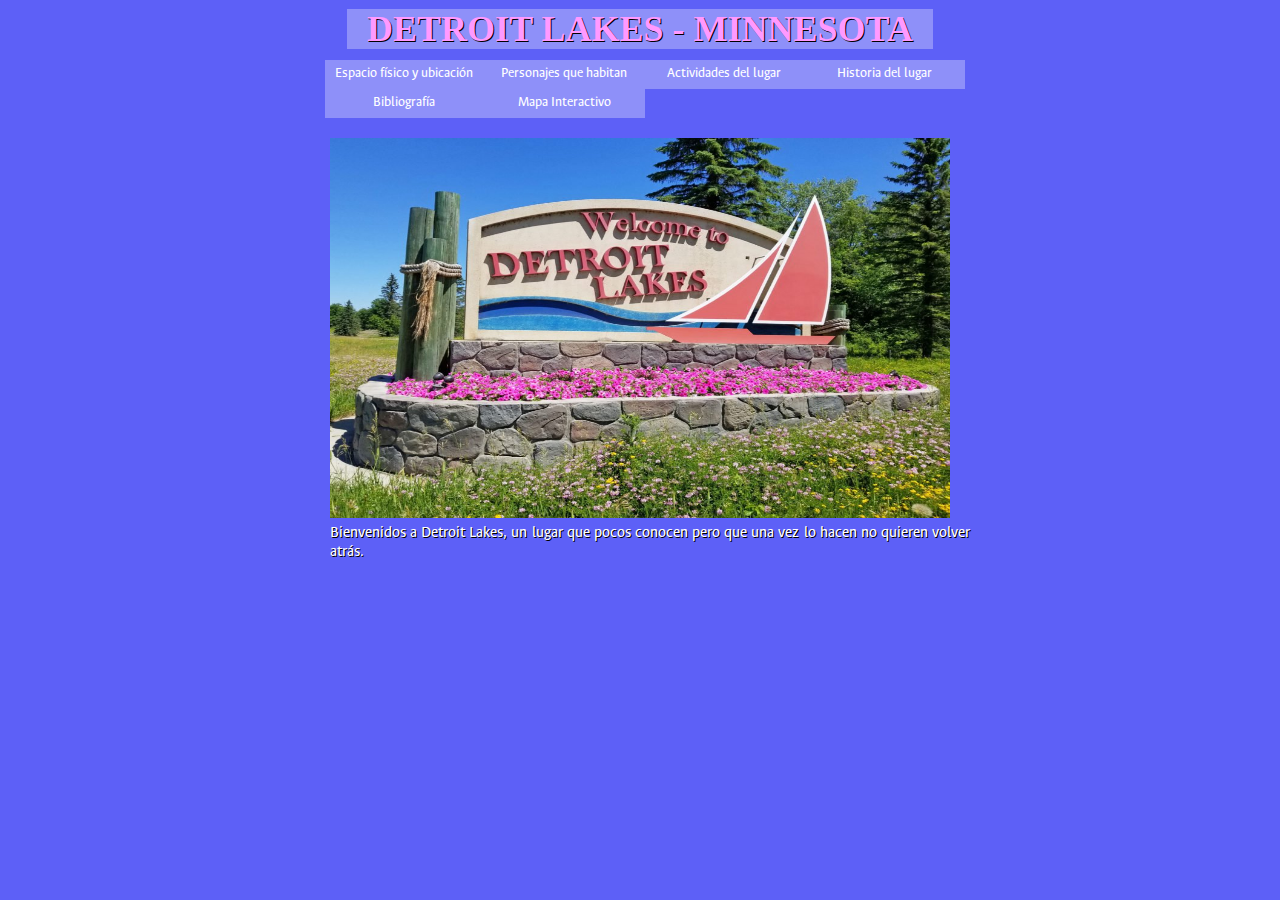
==== GabrielaAvila_eje2/inicio.html @ 24a6d94b "first commit" ====
<!DOCTYPE html>
<!--Ejercicio 1 Asignatura Grafica Interactiva por Gabriela Avila-->
<html>
  <head>
    <meta charset="UTF-8" />
    <meta lang="es" />
    <title>Detroit Lakes Minnesota</title>
    <link href="estilos.css" rel="stylesheet" type="text/css" />
    <!--Se nombra el archivo que contiene todos los estilos-->
    <meta name="viewport" content="width=device-width; initial-scale=1.0" />
  </head>

  <body>
    <h1><a href="inicio.html" target="_self">DETROIT LAKES - MINNESOTA</a></h1>
    <!--Estableciendo el titulo de la pagina web-->
    <nav class="menunav">
      <!--Menu de navegación para establecer botones-->
      <a class="botonMenu" href="primerapagina.html" target="_self"
        >Espacio físico y ubicación</a
      ><!--Estilo "botonMenu" a cada uno de los botones-->
      <a class="botonMenu" href="segundapagina.html" target="_self"
        >Personajes que habitan</a
      >
      <a class="botonMenu" href="tercerapagina.html" target="_self"
        >Actividades del lugar</a
      >
      <a class="botonMenu" href="cuartapagina.html" target="_self"
        >Historia del lugar</a
      >
      <a class="botonMenu" href="quintapagina.html" target="_self"
        >Bibliografía</a
      >
      <a class="botonMenu" href="sextapagina.html" target="_self"
        >Mapa Interactivo</a
      >
    </nav>
    <div class="contenido">
      <p class="uno">
        <img
          src="pictures/fondodetroit.jpg"
          width="620px"
          height="380px"
          alt="fondodetroit html"
        />Bienvenidos a Detroit Lakes, un lugar que pocos conocen pero que una
        vez lo hacen no quieren volver atrás.
      </p>
      <!--Se establece imagen de inicio-->
    </div>
  </body>
</html>
---- GabrielaAvila_eje2/estilos.css ----
@charset "UTF-8";

@font-face {
  font-family: Ancizar Sans-regular; /* Establece una fuente */
  src: url("fonts/Ancizar Sans-Regular.otf"); /* Ubicacion de la fuente */
}

@font-face {
  font-family: Ancizar Serif-Bold; /* Establece una fuente */
  src: url("fonts/Ancizar Serif-Bold.otf"); /* Ubicacion de la fuente */
}

body {
  /* Caracteristicas del fondo */
  background-color: #5d60f7;
}
a:link {
  color: #ff99ff;
  background: rgba(255, 255, 255, 0.3);
  text-decoration: none; /* para que no subraye los vínculos */
}
a:hover {
  /* Indica color que cambia cuando se mueve el cursor */
  color: #a2f7e5;
}
.menunav {
  /* cuando lleva un punto antes, el estilo aplica sobre etiquetas marcadas */
  position: relative;
  text-align: center;
  left: 10px;
  width: 650px; /* estilo para el menu de navegación */
  margin: auto;
  margin-bottom: 30px;
}
.botonMenu {
  /* estilo para cada botón del menu de navegación */
  font-family: Ancizar Sans-regular; /* solo si se suministra el archivo de la fuente */
  font-size: 14px;
  font-style: normal;
  font-weight: normal;
  color: #666666;
  text-align: center;
  width: 142px;
  background-image: url(pictures/boton1.png);
  padding: 5px 10px 6px 8px;
  float: left;
}
.botonMenu:link {
  color: #ffffff;
  text-decoration: none; /* para que no subraye los vínculos */
  cursor: pointer;
}
.botonMenu:hover {
  color: #00000000;
  text-shadow: 1px 1px #ffffff;
  background-image: url(pictures/boton2.jpg);
  cursor: pointer;
}
h1 {
  /* estilo para los titulares */
  font-family: Ancizar Serif-Bold; /* la fuente se asigna según disponibilidad */
  color: #2222ff;
  font-size: 36px;
  font-weight: bold;
  text-shadow: 1px 1px #000000;
  text-align: center;
  min-width: 200px;
  max-width: 840px; /* ancho máximo del párrafo */
  margin: auto; /* margen igual a izquierda y derecha */
  margin-bottom: 10px;
}
h1:link {
  color: #2222ff;
  cursor: pointer;
  text-decoration: none; /* para que no subraye los vínculos en los titulares*/
}
h1 > a {
  padding: 0 20px;
}
h2 {
  font-family: Ancizar Serif-Bold; /* solo si se suministra el archivo de la fuente */
  color: #a62bc5;
  font-size: 24px;
  font-weight: normal;
  text-shadow: 1px 1px #000000;
  text-align: center;
  max-width: 640px;
  margin: auto;
  padding: 44px 10px 2px 10px; /* arriba, derecha, abajo, izquierda */
}
#btn-menu {
  display: none;
}
header {
  width: 100%;
  z-index: 10;
}
header label {
  display: none;
  width: 30px;
  height: 30px;
  position: absolute;
  left: 20px;
  top: 30px;
}
header label:hover {
  cursor: pointer;
}
.menu ul {
  margin-left: 20px;
  list-style: none;
  padding: 0;
  display: flex;
}

.menu li {
  background-image: url(pictures/boton1.png);
  background-repeat: no-repeat;
  height: 30px;
  padding-top: 6px;
}
.contenido {
  position: relative;
  left: 10px;
  width: 650px;
  margin: auto;
}
.foto {
  position: relative;
  margin-left: 10px;
  margin-top: 10px;
  margin-bottom: 6px;
  float: left;
  width: 100px;
  height: 100px;
}
h3 {
  font-family: Ancizar Sans-regular; /* solo si se suministra el archivo de la fuente */
  color: #a62bc5;
  font-size: 24px;
  font-weight: normal;
  text-shadow: 1px 1px #000000;
  text-align: left;
  max-width: 640px;
  margin: auto;
  padding: 44px 10px 2px 10px; /* arriba, derecha, abajo, izquierda */
}
.contenido {
  position: relative;
  left: 10px;
  width: 650px;
  margin: auto;
}
.foto {
  position: relative;
  margin-left: 10px;
  margin-top: 10px;
  margin-bottom: 6px;
  float: left;
  width: 100px;
  height: 100px;
}
.uno {
  position: relative;
  max-width: 640px;
  top: 20px;
  margin: auto; /* margen igual a izquierda y derecha */
  font-family: Ancizar Sans-regular; /* solo si se suministra el archivo de la fuente */
  font-size: 16px;
  font-weight: normal;
  text-align: justify;
  color: #ffffff;
  text-shadow: 1px 1px #000000;
}
.dos {
  position: relative;
  max-width: 640px;
  top: 20px;
  box-shadow: 15px 15px 5px 0 rgba(0, 0, 0, 0.5); /* r, g, b, alfa (transparencia) */
  margin: auto;
}
.tres {
  position: relative;
  float: left;
  top: 20px;
  box-shadow: 5px 5px 5px 0 rgba(0, 0, 0, 0.5); /* r, g, b, alfa (transparencia) */
  margin-right: 20px;
  margin-bottom: 30px;
}
table {
	margin: auto;
}
th {
  /* estilo para los encabezados de la tabla */
  background-color: #a272d3;
  color: #001aff;
  font-weight: normal;
  text-align: center;
  padding: 10px 6px 4px 10px; /* arriba, derecha, abajo, izquierda */
  border-style: outset; /* borde bicelado */
  border-color: #663399;
}
td {
  /* estilo para las celdas de la tabla */
  background-color: #3333ff;
  color: #ddddff;
  padding: 10px 18px 10px 10px;
}
td:hover {
  color: #cc99cc;
  text-shadow: 1px 1px #000000;
}
ul {
  /* estilo para las listas */
  list-style-type: none; /* quita los "bullit lists" de las listas  */
  margin: -2px 0px -2px -40px; /* arriba, derecha, abajo, izquierda */
}
@media only screen and (max-width: 860px) {
  body {
    background-color: #a2f7e5;
  }
  .menunav {
    max-width: 500px;
  }
  .foto {
    position: relative;
    margin-left: 6px;
    margin-bottom: 6px;
    float: left;
    width: 80px;
    height: 80px;
  }
  h1 {
    font-family: Ancizar Sans-regular;
    font-size: 30px;
    text-align: center;
    color: bisque;
  }
  h2 {
    font-family: Ancizar Sans-regular;
    font-size: 20px;
    font-style: normal;
    font-weight: bold;
    color: coral;
    text-align: left;
    max-width: 250px;
  }
  .uno {
    font-size: 17px;
    color: blue;
    text-align: left;
    line-height: 1.4px;
    max-width: 600px;
    margin: 1px;
    margin-right: 10px;
  }
}
@media only screen and (max-width: 640px) {
  body {
    background-color: crimson;
  }
  .uno {
    font-family: Ancizar Sans-regular;
    font-size: 18px;
    line-height: 1.7;
    width: 90%;
    min-width: 250px;
  }
  .menunav {
    max-width: 460px;
  }
  header label {
    display: block;
  }
  .menu {
    position: fixed;
    background: rgba(0.4, 0.4, 0.4, 0.3);
    z-index: 30;
    width: 40%;
    margin-left: -60%;
    margin-top: 4px;
    transition: all 2s;
  }
  .menu ul {
    flex-direction: column;
  }
  .menu li {
    font-family: Ancizae Sans-regular;
  }
  #btn-menu:checked ~ .menu {
    margin: 1px;
  }
  h1 {
    font-size: 26px;
  }
}
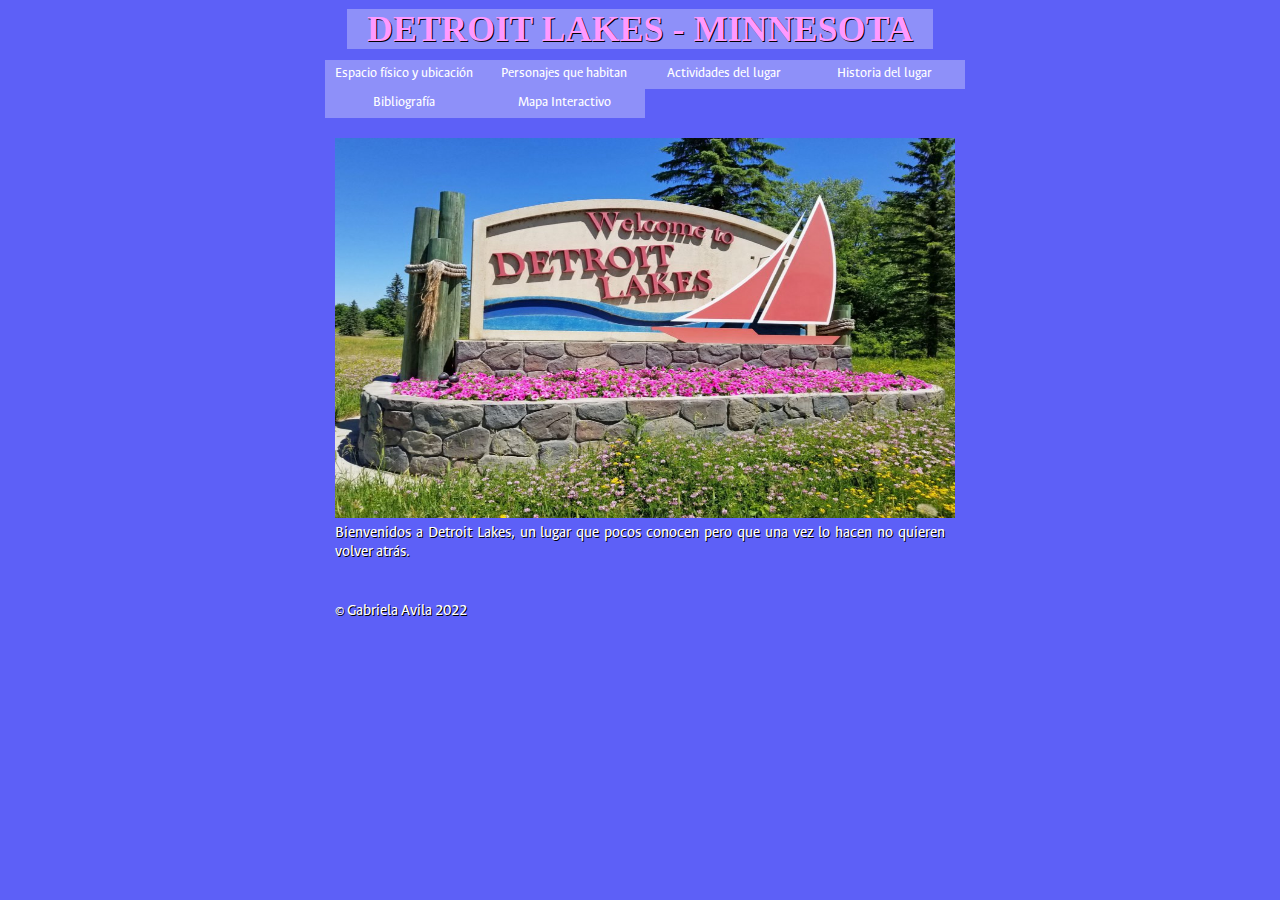
==== commit 9a883fdc: "second commit" ====
--- a/GabrielaAvila_eje2/inicio.html
+++ b/GabrielaAvila_eje2/inicio.html
@@ -15,24 +15,36 @@
     <!--Estableciendo el titulo de la pagina web-->
     <nav class="menunav">
       <!--Menu de navegación para establecer botones-->
-      <a class="botonMenu" href="primerapagina.html" target="_self"
-        >Espacio físico y ubicación</a
-      ><!--Estilo "botonMenu" a cada uno de los botones-->
-      <a class="botonMenu" href="segundapagina.html" target="_self"
-        >Personajes que habitan</a
-      >
-      <a class="botonMenu" href="tercerapagina.html" target="_self"
-        >Actividades del lugar</a
-      >
-      <a class="botonMenu" href="cuartapagina.html" target="_self"
-        >Historia del lugar</a
-      >
-      <a class="botonMenu" href="quintapagina.html" target="_self"
-        >Bibliografía</a
-      >
-      <a class="botonMenu" href="sextapagina.html" target="_self"
-        >Mapa Interactivo</a
-      >
+      <li>
+        <a class="botonMenu" href="primerapagina.html" target="_self"
+          >Espacio físico y ubicación</a
+        ><!--Estilo "botonMenu" a cada uno de los botones-->
+      </li>
+      <li>
+        <a class="botonMenu" href="segundapagina.html" target="_self"
+          >Personajes que habitan</a
+        >
+      </li>
+      <li>
+        <a class="botonMenu" href="tercerapagina.html" target="_self"
+          >Actividades del lugar</a
+        >
+      </li>
+      <li>
+        <a class="botonMenu" href="cuartapagina.html" target="_self"
+          >Historia del lugar</a
+        >
+      </li>
+      <li>
+        <a class="botonMenu" href="quintapagina.html" target="_self"
+          >Bibliografía</a
+        >
+      </li>
+      <li>
+        <a class="botonMenu" href="sextapagina.html" target="_self"
+          >Mapa Interactivo</a
+        >
+      </li>
     </nav>
     <div class="contenido">
       <p class="uno">
@@ -44,6 +56,8 @@
         />Bienvenidos a Detroit Lakes, un lugar que pocos conocen pero que una
         vez lo hacen no quieren volver atrás.
       </p>
+      <p class="uno">&copy; Gabriela Avila 2022</p>
+      <!-- asigna el estilo "uno" a la imagen y al pie de foto -->
       <!--Se establece imagen de inicio-->
     </div>
   </body>
--- a/GabrielaAvila_eje2/estilos.css
+++ b/GabrielaAvila_eje2/estilos.css
@@ -76,6 +76,9 @@
 }
 h1 > a {
   padding: 0 20px;
+}
+li {
+  list-style: none;
 }
 h2 {
   font-family: Ancizar Serif-Bold; /* solo si se suministra el archivo de la fuente */
@@ -120,10 +123,9 @@
   padding-top: 6px;
 }
 .contenido {
-  position: relative;
   left: 10px;
   width: 650px;
-  margin: auto;
+  margin: auto 50px;
 }
 .foto {
   position: relative;
@@ -146,10 +148,9 @@
   padding: 44px 10px 2px 10px; /* arriba, derecha, abajo, izquierda */
 }
 .contenido {
-  position: relative;
   left: 10px;
   width: 650px;
-  margin: auto;
+  margin: 30px auto;
 }
 .foto {
   position: relative;
@@ -186,6 +187,9 @@
   box-shadow: 5px 5px 5px 0 rgba(0, 0, 0, 0.5); /* r, g, b, alfa (transparencia) */
   margin-right: 20px;
   margin-bottom: 30px;
+}
+p {
+  padding: 20px;
 }
 table {
 	margin: auto;
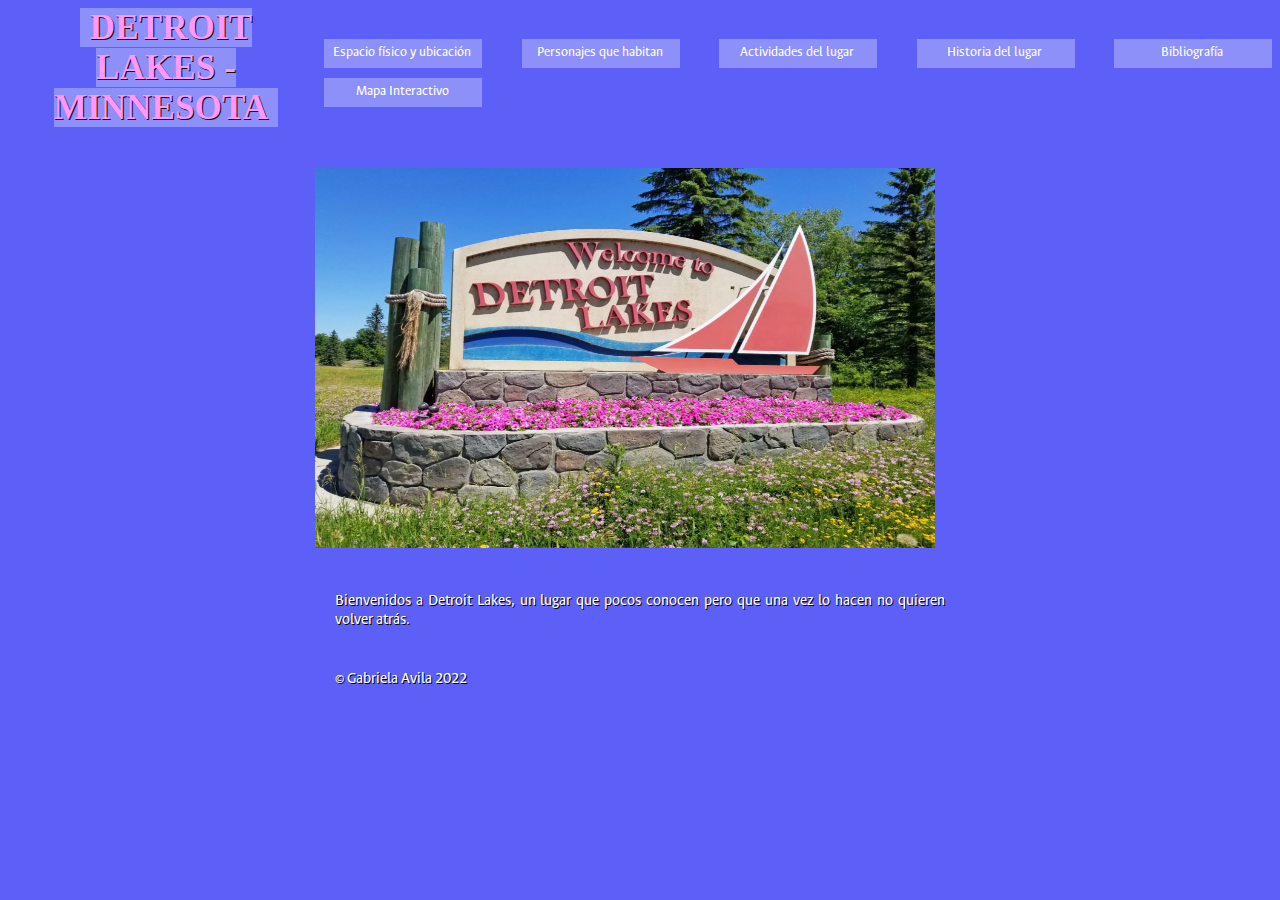
==== commit 77843671: "menu desplegable agregado" ====
--- a/GabrielaAvila_eje2/inicio.html
+++ b/GabrielaAvila_eje2/inicio.html
@@ -4,57 +4,68 @@
   <head>
     <meta charset="UTF-8" />
     <meta lang="es" />
+    <meta name="viewport" content="width=device-width; initial-scale=1.0" />
     <title>Detroit Lakes Minnesota</title>
     <link href="estilos.css" rel="stylesheet" type="text/css" />
     <!--Se nombra el archivo que contiene todos los estilos-->
-    <meta name="viewport" content="width=device-width; initial-scale=1.0" />
   </head>
 
   <body>
-    <h1><a href="inicio.html" target="_self">DETROIT LAKES - MINNESOTA</a></h1>
     <!--Estableciendo el titulo de la pagina web-->
-    <nav class="menunav">
-      <!--Menu de navegación para establecer botones-->
-      <li>
-        <a class="botonMenu" href="primerapagina.html" target="_self"
-          >Espacio físico y ubicación</a
-        ><!--Estilo "botonMenu" a cada uno de los botones-->
-      </li>
-      <li>
-        <a class="botonMenu" href="segundapagina.html" target="_self"
-          >Personajes que habitan</a
-        >
-      </li>
-      <li>
-        <a class="botonMenu" href="tercerapagina.html" target="_self"
-          >Actividades del lugar</a
-        >
-      </li>
-      <li>
-        <a class="botonMenu" href="cuartapagina.html" target="_self"
-          >Historia del lugar</a
-        >
-      </li>
-      <li>
-        <a class="botonMenu" href="quintapagina.html" target="_self"
-          >Bibliografía</a
-        >
-      </li>
-      <li>
-        <a class="botonMenu" href="sextapagina.html" target="_self"
-          >Mapa Interactivo</a
-        >
-      </li>
-    </nav>
+    <div class="menunav">
+      <h1>
+        <a href="inicio.html" target="_self">DETROIT LAKES - MINNESOTA</a>
+      </h1>
+      <div class="dropdown">
+        <button class="drop-button">☰</button>
+        <div class="dropdown-content">
+          <nav>
+            <!--Menu de navegación para establecer botones-->
+            <li>
+              <a class="botonMenu" href="primerapagina.html" target="_self"
+                >Espacio físico y ubicación</a
+              ><!--Estilo "botonMenu" a cada uno de los botones-->
+            </li>
+            <li>
+              <a class="botonMenu" href="segundapagina.html" target="_self"
+                >Personajes que habitan</a
+              >
+            </li>
+            <li>
+              <a class="botonMenu" href="tercerapagina.html" target="_self"
+                >Actividades del lugar</a
+              >
+            </li>
+            <li>
+              <a class="botonMenu" href="cuartapagina.html" target="_self"
+                >Historia del lugar</a
+              >
+            </li>
+            <li>
+              <a class="botonMenu" href="quintapagina.html" target="_self"
+                >Bibliografía</a
+              >
+            </li>
+            <li>
+              <a class="botonMenu" href="sextapagina.html" target="_self"
+                >Mapa Interactivo</a
+              >
+            </li>
+          </nav>
+        </div>
+      </div>
+    </div>
+
     <div class="contenido">
+      <img
+        src="pictures/fondodetroit.jpg"
+        width="620px"
+        height="380px"
+        alt="fondodetroit html"
+      />
       <p class="uno">
-        <img
-          src="pictures/fondodetroit.jpg"
-          width="620px"
-          height="380px"
-          alt="fondodetroit html"
-        />Bienvenidos a Detroit Lakes, un lugar que pocos conocen pero que una
-        vez lo hacen no quieren volver atrás.
+        Bienvenidos a Detroit Lakes, un lugar que pocos conocen pero que una vez
+        lo hacen no quieren volver atrás.
       </p>
       <p class="uno">&copy; Gabriela Avila 2022</p>
       <!-- asigna el estilo "uno" a la imagen y al pie de foto -->
--- a/GabrielaAvila_eje2/estilos.css
+++ b/GabrielaAvila_eje2/estilos.css
@@ -25,12 +25,29 @@
 }
 .menunav {
   /* cuando lleva un punto antes, el estilo aplica sobre etiquetas marcadas */
-  position: relative;
-  text-align: center;
-  left: 10px;
-  width: 650px; /* estilo para el menu de navegación */
-  margin: auto;
-  margin-bottom: 30px;
+  display: flex;
+  flex-direction: row;
+  justify-content: space-between;
+  justify-items: center;
+  align-items: center;
+  text-align: center;
+  width: 100%; /* estilo para el menu de navegación */
+}
+.dropdown {
+  width: 75%;
+}
+.drop-button {
+  display: none;
+}
+nav {
+  display: flex;
+  flex-direction: row;
+  flex-wrap: wrap;
+  gap: 10px;
+  justify-content: space-between;
+  justify-items: center;
+  align-items: center;
+  text-align: center;
 }
 .botonMenu {
   /* estilo para cada botón del menu de navegación */
@@ -41,6 +58,7 @@
   color: #666666;
   text-align: center;
   width: 142px;
+  width: 10em;
   background-image: url(pictures/boton1.png);
   padding: 5px 10px 6px 8px;
   float: left;
@@ -52,7 +70,7 @@
 }
 .botonMenu:hover {
   color: #00000000;
-  text-shadow: 1px 1px #ffffff;
+  text-shadow: 0.5px 0.5px #ffffff;
   background-image: url(pictures/boton2.jpg);
   cursor: pointer;
 }
@@ -60,12 +78,12 @@
   /* estilo para los titulares */
   font-family: Ancizar Serif-Bold; /* la fuente se asigna según disponibilidad */
   color: #2222ff;
-  font-size: 36px;
+  font-size: 2.2em;
   font-weight: bold;
   text-shadow: 1px 1px #000000;
   text-align: center;
-  min-width: 200px;
-  max-width: 840px; /* ancho máximo del párrafo */
+  min-width: 8em;
+  width: 20%; /* ancho máximo del párrafo */
   margin: auto; /* margen igual a izquierda y derecha */
   margin-bottom: 10px;
 }
@@ -75,14 +93,14 @@
   text-decoration: none; /* para que no subraye los vínculos en los titulares*/
 }
 h1 > a {
-  padding: 0 20px;
+  padding: 0 10px;
 }
 li {
   list-style: none;
 }
 h2 {
   font-family: Ancizar Serif-Bold; /* solo si se suministra el archivo de la fuente */
-  color: #a62bc5;
+  color: #f62bc5;
   font-size: 24px;
   font-weight: normal;
   text-shadow: 1px 1px #000000;
@@ -122,11 +140,6 @@
   height: 30px;
   padding-top: 6px;
 }
-.contenido {
-  left: 10px;
-  width: 650px;
-  margin: auto 50px;
-}
 .foto {
   position: relative;
   margin-left: 10px;
@@ -192,7 +205,7 @@
   padding: 20px;
 }
 table {
-	margin: auto;
+  margin: auto;
 }
 th {
   /* estilo para los encabezados de la tabla */
@@ -219,15 +232,26 @@
   list-style-type: none; /* quita los "bullit lists" de las listas  */
   margin: -2px 0px -2px -40px; /* arriba, derecha, abajo, izquierda */
 }
+
 @media only screen and (max-width: 860px) {
   body {
     background-color: #a2f7e5;
   }
   .menunav {
-    max-width: 500px;
+    max-width: 100%;
+  }
+  nav {
+    width: 75%;
+    display: flex;
+    flex-direction: row;
+    flex-wrap: wrap;
+    gap: 10px;
+    justify-content: space-between;
+    justify-items: center;
+    align-items: center;
+    text-align: center;
   }
   .foto {
-    position: relative;
     margin-left: 6px;
     margin-bottom: 6px;
     float: left;
@@ -253,15 +277,63 @@
     font-size: 17px;
     color: blue;
     text-align: left;
-    line-height: 1.4px;
     max-width: 600px;
     margin: 1px;
     margin-right: 10px;
   }
 }
+
 @media only screen and (max-width: 640px) {
   body {
     background-color: crimson;
+  }
+  .menunav {
+    max-width: 100%;
+  }
+  .menunav ul {
+    flex-direction: column;
+  }
+  .menunav li {
+    font-family: Ancizae Sans-regular;
+  }
+  #btn-menu:checked ~ .menu {
+    margin: 1px;
+  }
+  h1 {
+    font-size: 26px;
+  }
+  .drop-button {
+    display: inline-block;
+    font-size: 30px;
+  }
+  .dropdown button {
+    display: inline-block;
+    position: relative;
+    float: right;
+    width: 30%;
+  }
+  .dropdown:hover .dropdown-content {
+    display: block;
+  }
+  .dropdown-content {
+    display: none;
+    position: absolute;
+    top: 66px;
+    right: 5px;
+    background-color: transparent;
+    width: 172px;
+    box-shadow: 0px 8px 16px 0px rgba(0, 0, 0, 0.2);
+    z-index: 1;
+  }
+  .dropdown-content a {
+    display: block;
+    color: black;
+    padding: 12px 16px;
+    text-decoration: none;
+  }
+  .dropdown-content a:link {
+    color: #fff;
+    background-color: #5d60f7;
   }
   .uno {
     font-family: Ancizar Sans-regular;
@@ -270,31 +342,14 @@
     width: 90%;
     min-width: 250px;
   }
-  .menunav {
-    max-width: 460px;
+  .contenido img {
+    width: 400px;
+    height: auto;
+  }
+  .contenido p {
+    max-width: 300px;
   }
   header label {
     display: block;
   }
-  .menu {
-    position: fixed;
-    background: rgba(0.4, 0.4, 0.4, 0.3);
-    z-index: 30;
-    width: 40%;
-    margin-left: -60%;
-    margin-top: 4px;
-    transition: all 2s;
-  }
-  .menu ul {
-    flex-direction: column;
-  }
-  .menu li {
-    font-family: Ancizae Sans-regular;
-  }
-  #btn-menu:checked ~ .menu {
-    margin: 1px;
-  }
-  h1 {
-    font-size: 26px;
-  }
-}
+}
